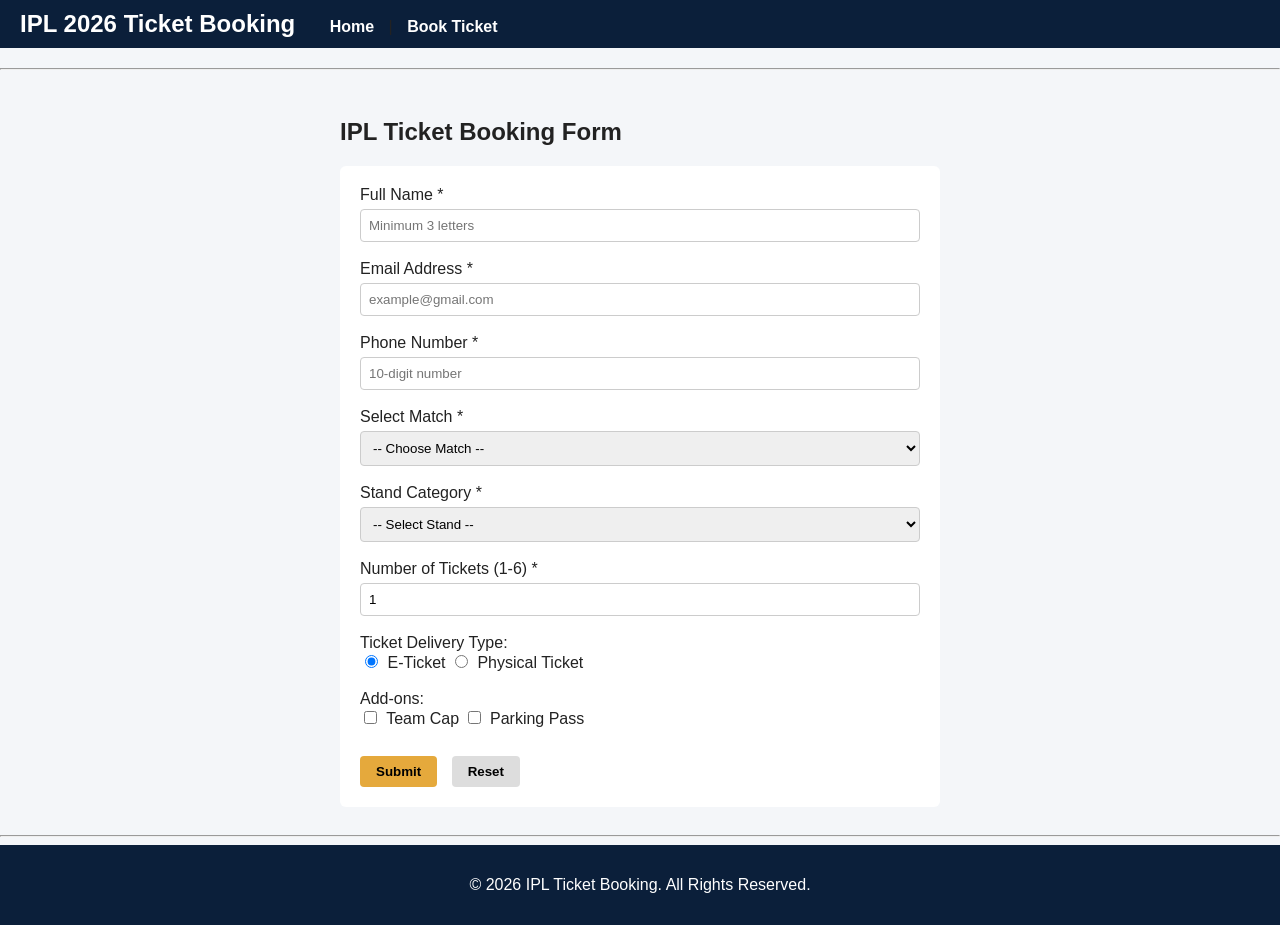
==== booking.html @ 46b20cc1 "Add files via upload" ====
<!DOCTYPE html>
<html>
<head>
    <title>Book IPL Tickets</title>
    <link rel="stylesheet" href="styles.css">
</head>
<body>

    <header>
        <h2>IPL 2026 Ticket Booking</h2>
        <a href="index.html">Home</a> | 
        <a href="booking.html">Book Ticket</a>
    </header>

    <hr>

    <section>
        <h2>IPL Ticket Booking Form</h2>

        <form action="#" method="get">
            <!-- Text Input with minlength -->
            <label>Full Name *</label><br>
            <input type="text" name="name" minlength="3" maxlength="30" placeholder="Minimum 3 letters" required>
            <br><br>

            <!-- Email Input -->
            <label>Email Address *</label><br>
            <input type="email" name="email" placeholder="example@gmail.com" required>
            <br><br>

            <!-- Phone Input with pattern -->
            <label>Phone Number *</label><br>
            <input type="tel" name="phone" pattern="[0-9]{10}" maxlength="10" placeholder="10-digit number" required>
            <br><br>

            <!-- Match Select Dropdown -->
            <label>Select Match *</label><br>
            <select name="match" required>
                <option value="">-- Choose Match --</option>
                <option value="rcb-csk">Match 01: RCB vs CSK</option>
                <option value="mi-kkr">Match 02: MI vs KKR</option>
                <option value="csk-gt">Match 03: CSK vs GT</option>
            </select>
            <br><br>

            <!-- Stand Category Dropdown -->
            <label>Stand Category *</label><br>
            <select name="stand" required>
                <option value="">-- Select Stand --</option>
                <option value="general">General (₹1,200)</option>
                <option value="premium">Premium (₹3,500)</option>
                <option value="vip">VIP (₹8,000)</option>
            </select>
            <br><br>

            <!-- Number Input with min and max -->
            <label>Number of Tickets (1-6) *</label><br>
            <input type="number" name="tickets" min="1" max="6" value="1" required>
            <br><br>

            <!-- Radio Buttons -->
            <label>Ticket Delivery Type:</label><br>
            <input type="radio" id="eticket" name="delivery" value="eticket" checked>
            <label for="eticket">E-Ticket</label>
            <input type="radio" id="physical" name="delivery" value="physical">
            <label for="physical">Physical Ticket</label>
            <br><br>

            <!-- Checkboxes -->
            <label>Add-ons:</label><br>
            <input type="checkbox" id="cap" name="addons" value="cap">
            <label for="cap">Team Cap</label>
            <input type="checkbox" id="parking" name="addons" value="parking">
            <label for="parking">Parking Pass</label>
            <br><br>

            <!-- Submit and Reset Buttons -->
            <input type="submit" value="Submit">
            <input type="reset" value="Reset">
        </form>
    </section>

    <hr>

    <footer>
        <p>&copy; 2026 IPL Ticket Booking. All Rights Reserved.</p>
    </footer>

</body>
</html>
---- styles.css ----
:root {
  --primary: #0b1f3a;
  --accent: #e5a93c;
  --bg: #f4f6f9;
  --text: #222;
}

body {
  font-family: Arial, sans-serif;
  margin: 0;
  background-color: var(--bg);
  color: var(--text);
  padding-top: 60px;
}

header {
  position: fixed;
  top: 0;
  left: 0;
  width: 100%;
  background: var(--primary);
  padding: 10px 20px;
  box-sizing: border-box;
}

header h2 {
  display: inline;
  color: white;
  margin-right: 20px;
}

header a {
  color: white;
  text-decoration: none;
  margin: 0 10px;
  font-weight: bold;
}

section {
  padding: 20px;
  max-width: 600px;
  margin: auto;
}

form {
  background: white;
  padding: 20px;
  border-radius: 6px;
}

/* Text boxes mathra width 100% */
input[type="text"],
input[type="email"],
input[type="tel"],
input[type="number"],
select {
  width: 100%;
  padding: 8px;
  margin-top: 5px;
  border: 1px solid #ccc;
  border-radius: 4px;
  box-sizing: border-box;
}

/* Radio & Checkbox pakka text kooda normal size */
input[type="radio"],
input[type="checkbox"] {
  width: auto;
  margin-right: 5px;
}

input[type="submit"],
input[type="reset"] {
  background-color: var(--accent);
  border: none;
  padding: 8px 16px;
  font-weight: bold;
  border-radius: 4px;
  cursor: pointer;
  margin-top: 10px;
  margin-right: 10px;
}

input[type="reset"] {
  background-color: #ddd;
}

footer {
  text-align: center;
  padding: 15px;
  background: var(--primary);
  color: white;
}
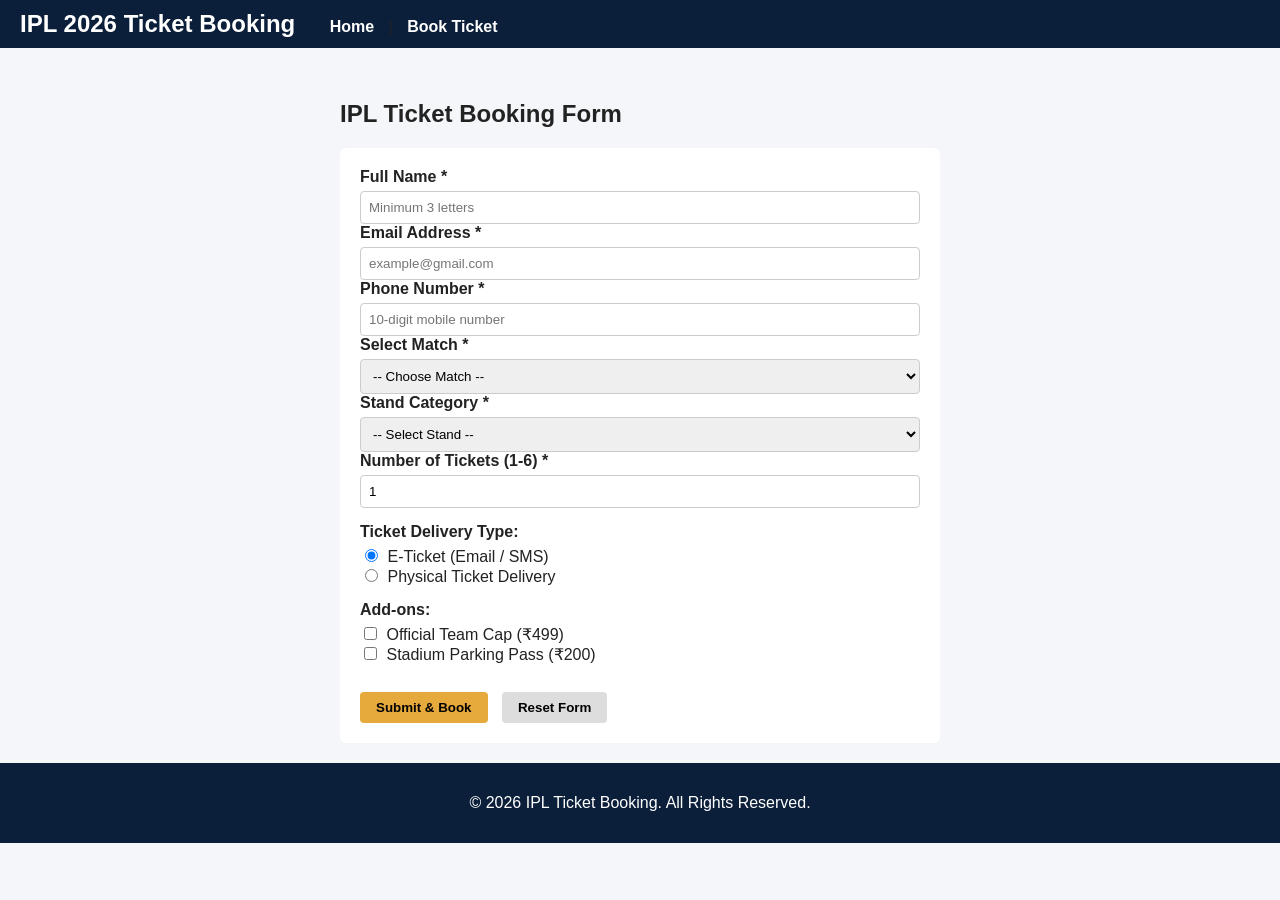
==== commit a5c50460: "Add files via upload" ====
--- a/booking.html
+++ b/booking.html
@@ -12,75 +12,63 @@
         <a href="booking.html">Book Ticket</a>
     </header>
 
-    <hr>
-
     <section>
         <h2>IPL Ticket Booking Form</h2>
 
         <form action="#" method="get">
-            <!-- Text Input with minlength -->
-            <label>Full Name *</label><br>
+            <label><b>Full Name *</b></label>
             <input type="text" name="name" minlength="3" maxlength="30" placeholder="Minimum 3 letters" required>
-            <br><br>
 
-            <!-- Email Input -->
-            <label>Email Address *</label><br>
+            <label><b>Email Address *</b></label>
             <input type="email" name="email" placeholder="example@gmail.com" required>
-            <br><br>
 
-            <!-- Phone Input with pattern -->
-            <label>Phone Number *</label><br>
-            <input type="tel" name="phone" pattern="[0-9]{10}" maxlength="10" placeholder="10-digit number" required>
-            <br><br>
+            <label><b>Phone Number *</b></label>
+            <input type="tel" name="phone" pattern="[0-9]{10}" maxlength="10" placeholder="10-digit mobile number" required>
 
-            <!-- Match Select Dropdown -->
-            <label>Select Match *</label><br>
+            <label><b>Select Match *</b></label>
             <select name="match" required>
                 <option value="">-- Choose Match --</option>
-                <option value="rcb-csk">Match 01: RCB vs CSK</option>
-                <option value="mi-kkr">Match 02: MI vs KKR</option>
-                <option value="csk-gt">Match 03: CSK vs GT</option>
+                <option value="rcb-csk">Match 01: RCB vs CSK (Bengaluru)</option>
+                <option value="mi-kkr">Match 02: MI vs KKR (Mumbai)</option>
+                <option value="csk-gt">Match 03: CSK vs GT (Chennai)</option>
             </select>
-            <br><br>
 
-            <!-- Stand Category Dropdown -->
-            <label>Stand Category *</label><br>
+            <label><b>Stand Category *</b></label>
             <select name="stand" required>
                 <option value="">-- Select Stand --</option>
                 <option value="general">General (₹1,200)</option>
                 <option value="premium">Premium (₹3,500)</option>
                 <option value="vip">VIP (₹8,000)</option>
             </select>
-            <br><br>
 
-            <!-- Number Input with min and max -->
-            <label>Number of Tickets (1-6) *</label><br>
+            <label><b>Number of Tickets (1-6) *</b></label>
             <input type="number" name="tickets" min="1" max="6" value="1" required>
-            <br><br>
 
-            <!-- Radio Buttons -->
-            <label>Ticket Delivery Type:</label><br>
-            <input type="radio" id="eticket" name="delivery" value="eticket" checked>
-            <label for="eticket">E-Ticket</label>
-            <input type="radio" id="physical" name="delivery" value="physical">
-            <label for="physical">Physical Ticket</label>
-            <br><br>
+            <p style="margin: 15px 0 5px 0;"><b>Ticket Delivery Type:</b></p>
+            <div>
+                <input type="radio" id="eticket" name="delivery" value="eticket" checked>
+                <label for="eticket">E-Ticket (Email / SMS)</label>
+            </div>
+            <div>
+                <input type="radio" id="physical" name="delivery" value="physical">
+                <label for="physical">Physical Ticket Delivery</label>
+            </div>
 
-            <!-- Checkboxes -->
-            <label>Add-ons:</label><br>
-            <input type="checkbox" id="cap" name="addons" value="cap">
-            <label for="cap">Team Cap</label>
-            <input type="checkbox" id="parking" name="addons" value="parking">
-            <label for="parking">Parking Pass</label>
-            <br><br>
+            <p style="margin: 15px 0 5px 0;"><b>Add-ons:</b></p>
+            <div>
+                <input type="checkbox" id="cap" name="addons" value="cap">
+                <label for="cap">Official Team Cap (₹499)</label>
+            </div>
+            <div>
+                <input type="checkbox" id="parking" name="addons" value="parking">
+                <label for="parking">Stadium Parking Pass (₹200)</label>
+            </div>
 
-            <!-- Submit and Reset Buttons -->
-            <input type="submit" value="Submit">
-            <input type="reset" value="Reset">
+            <br>
+            <input type="submit" value="Submit & Book">
+            <input type="reset" value="Reset Form">
         </form>
     </section>
-
-    <hr>
 
     <footer>
         <p>&copy; 2026 IPL Ticket Booking. All Rights Reserved.</p>
--- a/styles.css
+++ b/styles.css
@@ -90,4 +90,27 @@
   padding: 15px;
   background: var(--primary);
   color: white;
+}
+
+/* Toast Notification Styling */
+#toast {
+  visibility: hidden;
+  min-width: 280px;
+  background-color: #0b1f3a;
+  color: #ffffff;
+  text-align: center;
+  border-radius: 6px;
+  padding: 14px 20px;
+  position: fixed;
+  z-index: 2000;
+  right: 25px;
+  bottom: 25px;
+  font-size: 14px;
+  font-weight: bold;
+  border-left: 5px solid #e5a93c;
+  box-shadow: 0 4px 12px rgba(0,0,0,0.25);
+}
+
+#toast.show {
+  visibility: visible;
 }
